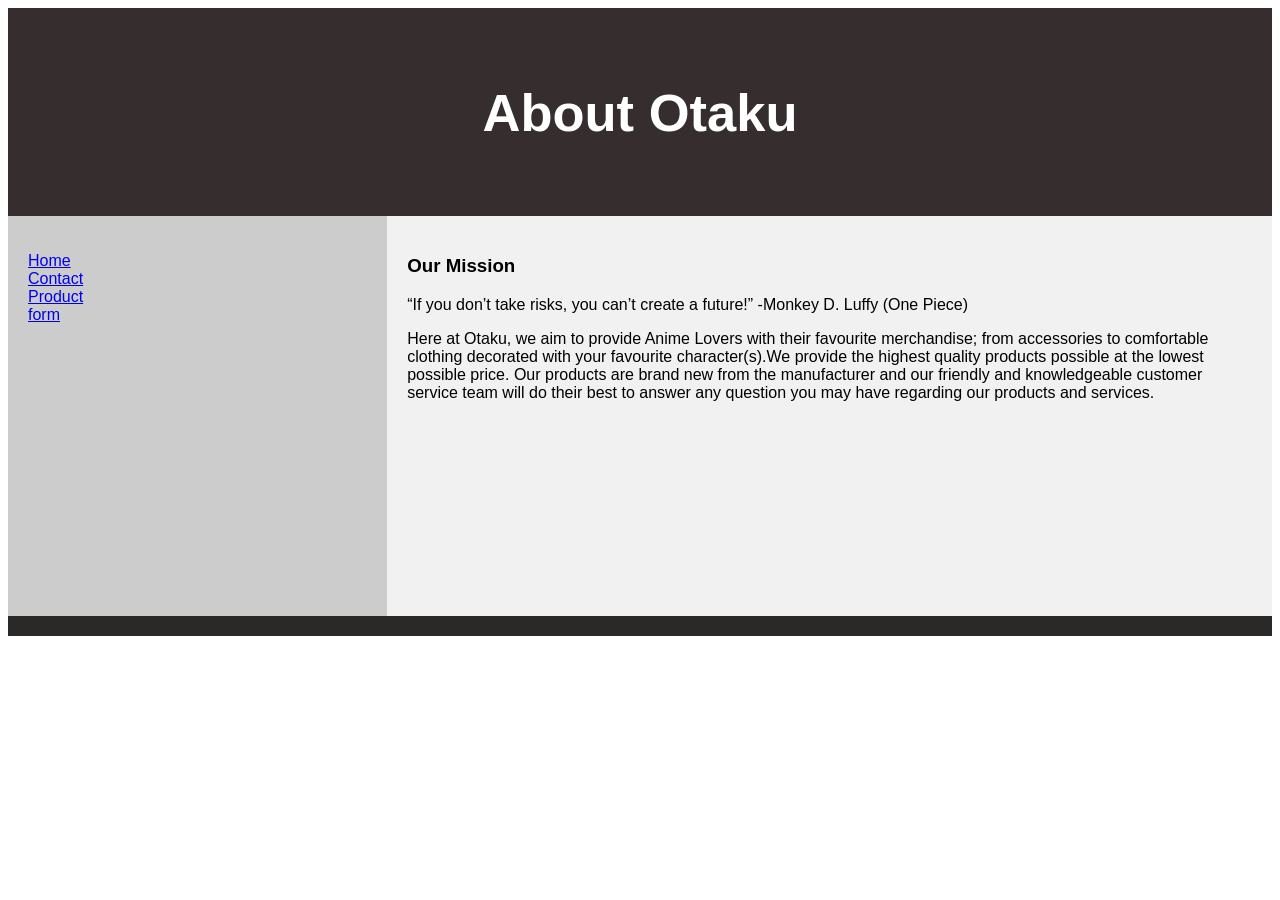
==== html/aboutpage.html @ 044cf6bf "added new text" ====
<!DOCTYPE html>
<html lang="en">
<head>
<title>ABOUT US</title>
<meta charset="utf-8">
<meta name="viewport" content="width=device-width, initial-scale=1">
<style>
* {
  box-sizing: border-box;
}

body {
  font-family: Arial, Helvetica, sans-serif;
}


header {
  background-color: #362e2e;
  padding: 30px;
  text-align: center;
  font-size: 35px;
  color: white;
}


nav {
  float: left;
  width: 30%;
  height: 400px;
  background: #ccc;
  padding: 20px;
}


nav ul {
  list-style-type: none;
  padding: 0;
}

article {
  float: left;
  padding: 20px;
  width: 70%;
  background-color: #f1f1f1;
  height: 400px; /* only for demonstration, should be removed */
}

/* Clear floats after the columns */
section::after {
  content: "";
  display: table;
  clear: both;
}

/* Style the footer */
footer {
  background-color: #2b2828;
  padding: 10px;
  text-align: center;
  color: white;
}

/* Responsive layout - makes the two columns/boxes stack on top of each other instead of next to each other, on small screens */
@media (max-width: 600px) {
  nav, article {
    width: 100%;
    height: 100%;
  }
}
</style>
</head>
<body>
<header>
  <h2>About Otaku</h2>
</header>

<section>
  <nav>
    <ul>
      <li><a href="#">Home</a></li>
      <li><a href="#">Contact</a></li>
      <li><a href="#">Product</a></li>
      <li><a href="#">form</a></li>
    </ul>
  </nav>
  
  <article>
    <h1>Our Mission</h1>
  <p>“If you don’t take risks, you can’t create a future!” -Monkey D. Luffy (One Piece)</p>
  <p>Here at Otaku, we aim to provide Anime Lovers with their favourite merchandise; from accessories to comfortable clothing decorated with your favourite character(s).We provide the highest quality products possible at the lowest possible price. Our products are brand new from the manufacturer and our friendly and knowledgeable customer service team will do their best to answer any question you may have regarding our products and services.</p>
  </article>
</section>

<footer>
</footer>

</body>
</html>
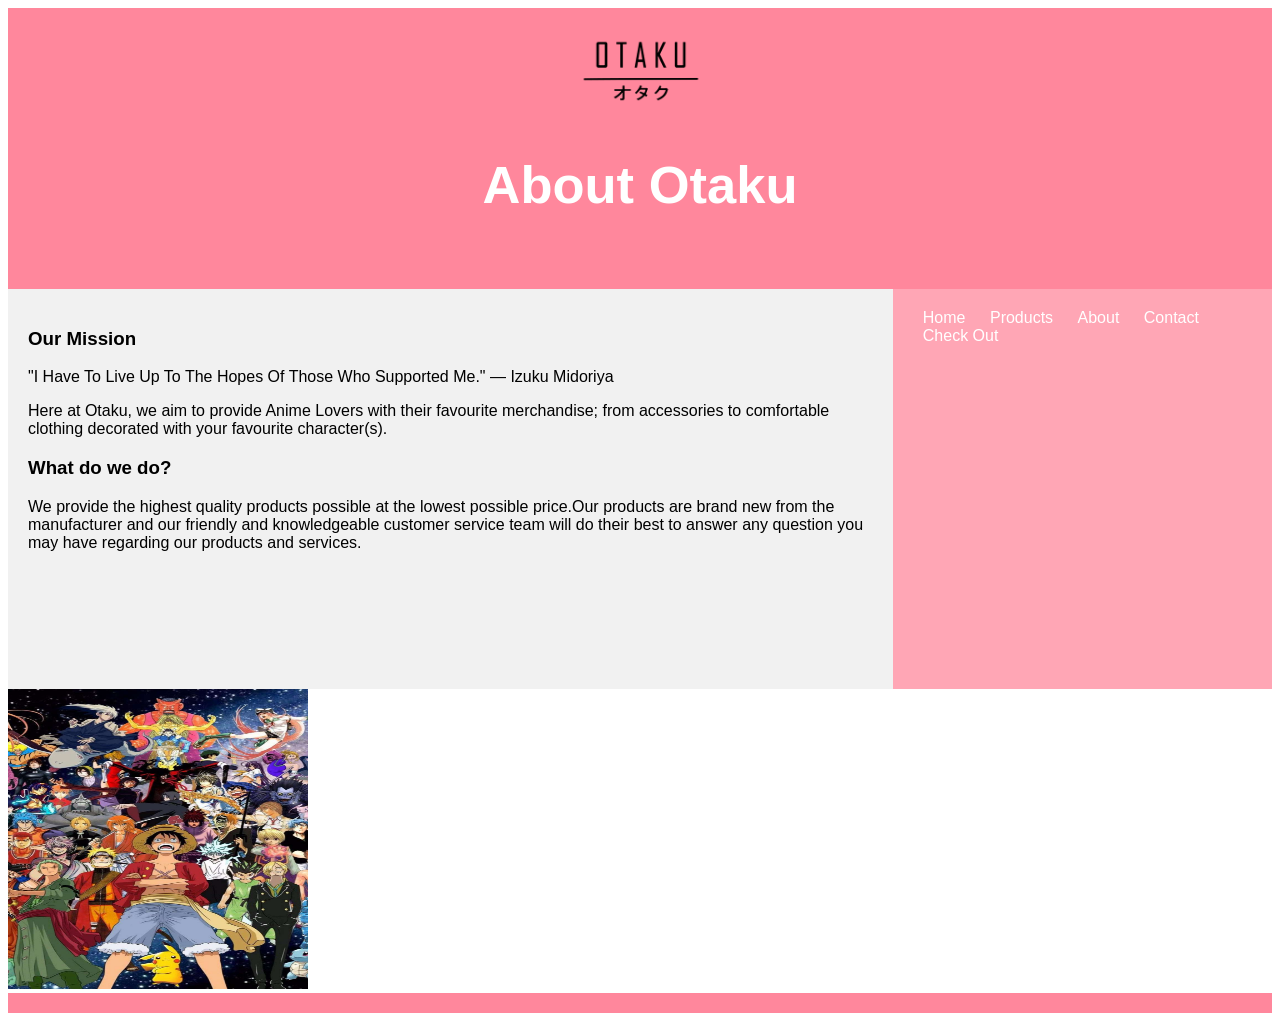
==== commit 00b3ff63: "added new text" ====
--- a/html/aboutpage.html
+++ b/html/aboutpage.html
@@ -15,7 +15,7 @@
 
 
 header {
-  background-color: #362e2e;
+  background-color: #ff879c;
   padding: 30px;
   text-align: center;
   font-size: 35px;
@@ -24,14 +24,17 @@
 
 
 nav {
-  float: left;
+  float: inline-end;
   width: 30%;
   height: 400px;
-  background: #ccc;
+  background: #ffa6b5;
   padding: 20px;
 }
-
-
+a{
+    text-decoration: none;
+    color: #ffffff;
+    padding: 10px;
+}
 nav ul {
   list-style-type: none;
   padding: 0;
@@ -54,7 +57,7 @@
 
 /* Style the footer */
 footer {
-  background-color: #2b2828;
+  background-color: #ff879c;
   padding: 10px;
   text-align: center;
   color: white;
@@ -71,26 +74,49 @@
 </head>
 <body>
 <header>
+  <div class="container">
+    <div class="navbar">
+        <div class="logo">
+            <img src="/pics/logo.png" width="125px">
+        </div>
+        <div class="row">
+          <div class="col-2">
   <h2>About Otaku</h2>
 </header>
 
 <section>
+  </div>
   <nav>
-    <ul>
-      <li><a href="#">Home</a></li>
-      <li><a href="#">Contact</a></li>
-      <li><a href="#">Product</a></li>
-      <li><a href="#">form</a></li>
-    </ul>
-  </nav>
+    <div class="navig">
+        <a href="/html/landingPage.html">Home</a>
+        <a href="/html/product.html">Products</a>
+        <a href="#">About</a>
+        <a href="/html/contactPage.html">Contact</a>
+        <a href="/html/checkoutPage.html">Check Out</a>
+    </div>
+    </nav>
+    <article>
+      <h1>Our Mission</h1>
+    <p>"I Have To Live Up To The Hopes Of Those Who Supported Me." — Izuku Midoriya</p>
+    <p>Here at Otaku, we aim to provide Anime Lovers with their favourite merchandise; from accessories to comfortable clothing decorated with your favourite character(s).<br>
+      <h1>What do we do?</h1> We provide the highest quality products possible at the lowest possible price.Our products are brand new from the manufacturer and our friendly and knowledgeable customer service team will do their best to answer any question you may have regarding our products and services.</p>
+    </article>
+  </section>
+
+  <div class="collage">
+    <section id="sec1">
   
-  <article>
-    <h1>Our Mission</h1>
-  <p>“If you don’t take risks, you can’t create a future!” -Monkey D. Luffy (One Piece)</p>
-  <p>Here at Otaku, we aim to provide Anime Lovers with their favourite merchandise; from accessories to comfortable clothing decorated with your favourite character(s).We provide the highest quality products possible at the lowest possible price. Our products are brand new from the manufacturer and our friendly and knowledgeable customer service team will do their best to answer any question you may have regarding our products and services.</p>
-  </article>
+  
 </section>
 
+<div class="img">
+<div class="anime">
+<section id="sec2">
+  <img src="/pics/8-anime collage.jpg" width="300" height="300">
+</div>
+</section>
+  </div>
+</div>
 <footer>
 </footer>
 
